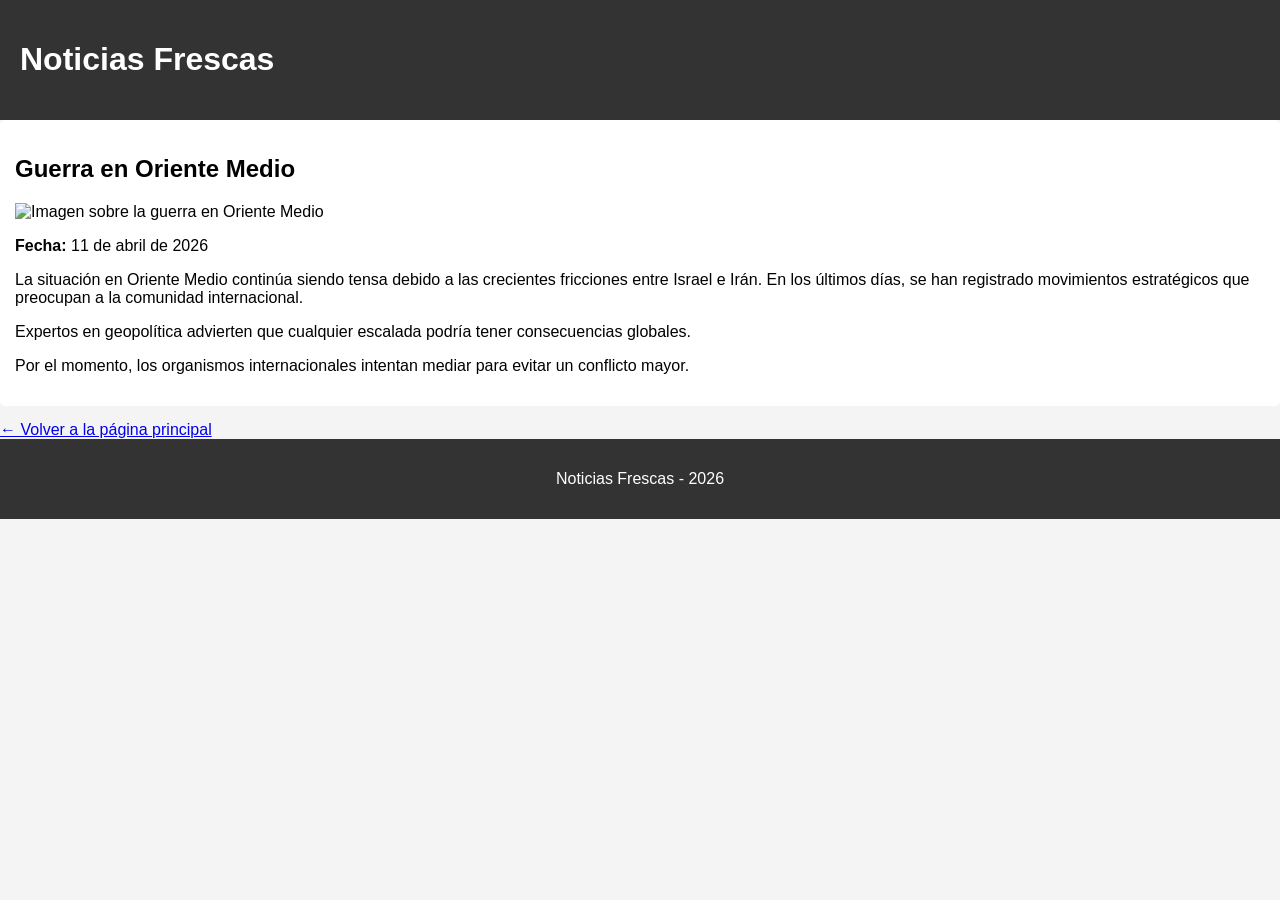
==== guerra-oriente.html @ e8505de6 "Add files via upload" ====
<!DOCTYPE html>
<html lang="es">

<head>
    <meta charset="UTF-8">
    <meta name="viewport" content="width=device-width, initial-scale=1.0">

    <meta name="description" content="Análisis completo sobre la guerra en Oriente Medio y las tensiones entre Israel e Irán.">

    <title>Guerra en Oriente Medio | Noticias Frescas</title>

    <link rel="stylesheet" href="css/estilos.css">
</head>

<body>

<header>
    <h1>Noticias Frescas</h1>
</header>

<main class="noticia-completa">

    <article>

        <h2>Guerra en Oriente Medio</h2>

        <!-- 🖼️ IMAGEN AÑADIDA -->
        <img src="img/1.jpg" alt="Imagen sobre la guerra en Oriente Medio" class="imagen-noticia">

        <p><strong>Fecha:</strong> 11 de abril de 2026</p>

        <p>
            La situación en Oriente Medio continúa siendo tensa debido a las crecientes fricciones entre Israel e Irán.
            En los últimos días, se han registrado movimientos estratégicos que preocupan a la comunidad internacional.
        </p>

        <p>
            Expertos en geopolítica advierten que cualquier escalada podría tener consecuencias globales.
        </p>

        <p>
            Por el momento, los organismos internacionales intentan mediar para evitar un conflicto mayor.
        </p>

    </article>

    <a href="index.html" class="volver">← Volver a la página principal</a>

</main>

<footer>
    <p>Noticias Frescas - 2026</p>
</footer>

</body>
</html>
---- css/estilos.css ----
body {
    font-family: Arial, sans-serif;
    margin: 0;
    background-color: #f4f4f4;
}

/* Header */
header {
    background-color: #333;
    color: white;
    padding: 20px;
    display: flex;
    align-items: flex-start; /* Alinea logo+hora y título horizontalmente */
    gap: 20px; /* Espacio entre logo+hora y título */
}

/* Contenedor vertical del logo y la hora */
.logo-hora-container {
    display: flex;
    flex-direction: column; /* Logo arriba, hora debajo */
    align-items: center;    /* Centrado de la hora debajo del logo */
}

/* Logo */
.logo {
    width: 150px;
}

/* Hora debajo del logo */
.hora {
    font-weight: bold;
    font-size: 16px;
    margin-top: 10px;
    color: #ffffff;
}

/* Título al lado del logo */
.titulo {
    margin: 0;
    align-self: center; /* Centra verticalmente respecto al logo */
}

/* Contenedor principal con columnas */
.contenedor {
    display: flex;
    padding: 20px;
}

/* Columna izquierda: artículos */
main {
    flex: 3;
}

article {
    background: white;
    padding: 15px;
    margin-bottom: 15px;
    border-radius: 5px;
}

/* Columna derecha: menú lateral */
aside {
    flex: 1;
    margin-left: 20px;
    background: white;
    padding: 15px;
    border-radius: 5px;
}

nav ul {
    list-style: none;
    padding: 0;
}

nav ul li {
    margin-bottom: 10px;
}

nav a {
    text-decoration: none;
    color: #333;
}

nav a:hover {
    text-decoration: underline;
}

/* Pie de página */
footer {
    background-color: #333;
    color: white;
    text-align: center;
    padding: 15px;
}

/* Logotipo de cumplimiento CSS3 */
.estandares {
    margin-top: 10px;
    display: flex;
    align-items: center;
    justify-content: center;
    gap: 10px;
}

.css3-logo {
    width: 40px;
    height: auto;
}
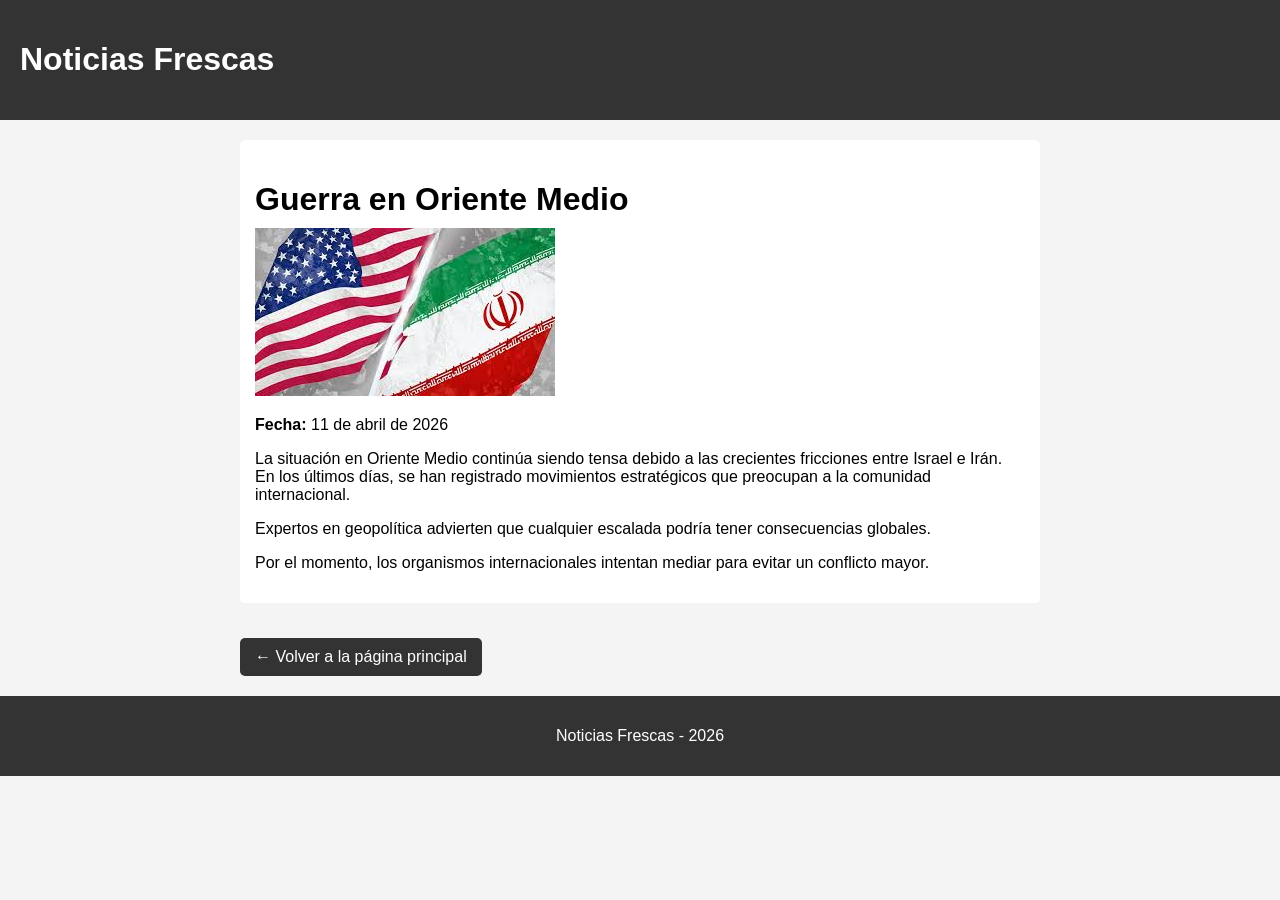
==== commit 387dd93b: "Add files via upload" ====
--- a/guerra-oriente.html
+++ b/guerra-oriente.html
@@ -25,7 +25,7 @@
         <h2>Guerra en Oriente Medio</h2>
 
         <!-- 🖼️ IMAGEN AÑADIDA -->
-        <img src="img/1.jpg" alt="Imagen sobre la guerra en Oriente Medio" class="imagen-noticia">
+        <img src="./img/1.jpg" alt="Imagen de la noticia">
 
         <p><strong>Fecha:</strong> 11 de abril de 2026</p>
 
--- a/css/estilos.css
+++ b/css/estilos.css
@@ -105,4 +105,42 @@
 .css3-logo {
     width: 40px;
     height: auto;
+}
+.noticia-completa {
+    max-width: 800px;
+    margin: auto;
+    padding: 20px;
+}
+
+.noticia-completa h2 {
+    font-size: 2em;
+    margin-bottom: 10px;
+}
+
+.volver {
+    display: inline-block;
+    margin-top: 20px;
+    text-decoration: none;
+    color: white;
+    background: #333;
+    padding: 10px 15px;
+    border-radius: 5px;
+}
+
+.volver:hover {
+    background: #555;
+}
+.imagen-noticia {
+    width: 100%;
+    max-width: 700px;
+    display: block;
+    margin: 20px auto;
+    border-radius: 10px;
+}
+.imagen-noticia {
+    width: 100%;
+    max-width: 700px;
+    display: block;
+    margin: 20px auto;
+    border-radius: 10px;
 }
